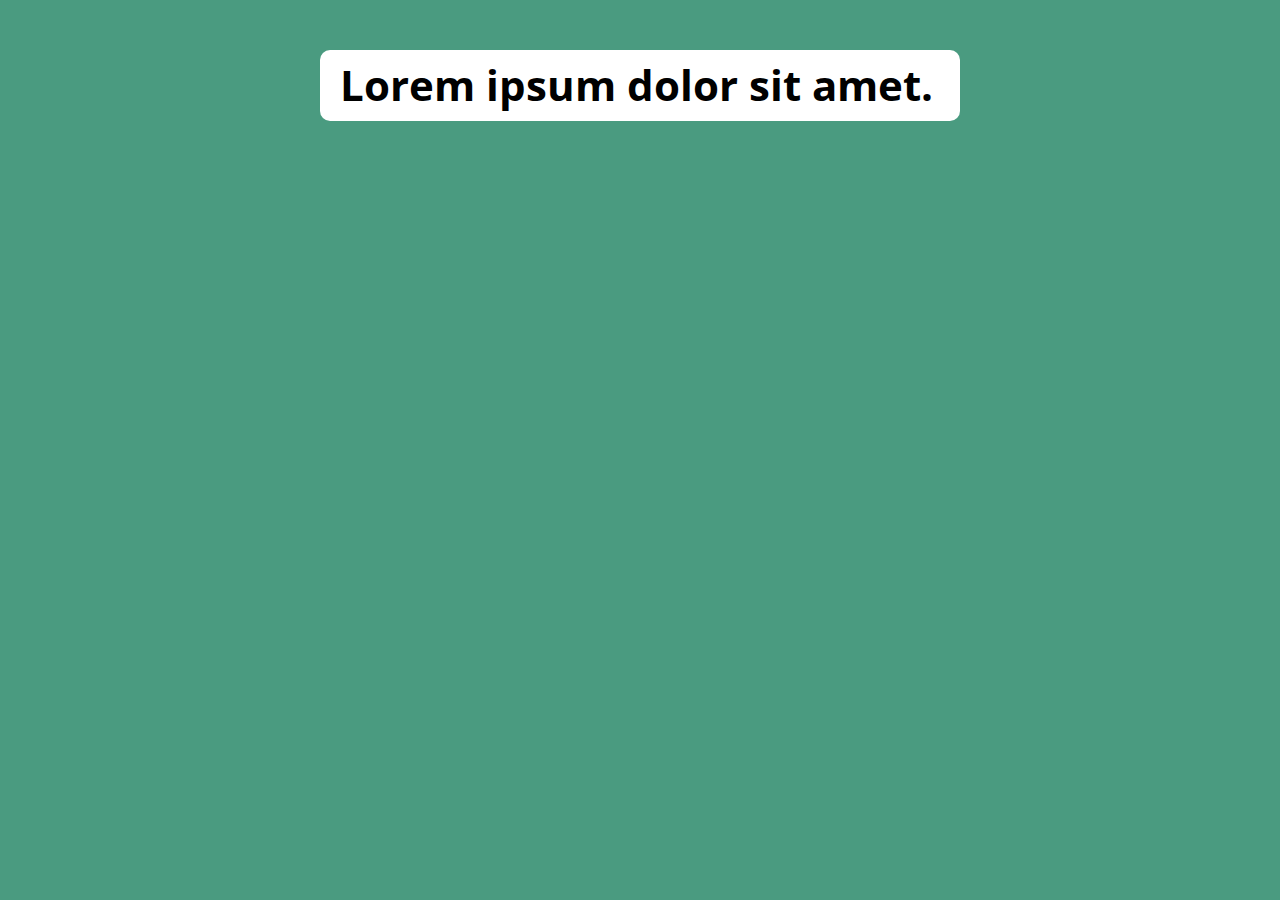
==== JS/Aula 24/index.html @ 0061de45 "Aula 23" ====
<!DOCTYPE html>
<html lang="en">
<head>
    <meta charset="UTF-8">
    <meta name="viewport" content="width=device-width, initial-scale=1.0">
    <title>Modelo</title>
   <link rel="stylesheet" href="css/style.css">
    
</head>
<body>
    <section class="container">
            <h1>Lorem ipsum dolor sit amet.</h1>

            <div></div>
       
    </section>
  <script src="js/main.js"></script>
</body>
</html>
---- JS/Aula 24/css/style.css ----
@import url('https://fonts.googleapis.com/css2?family=Open+Sans:ital,wght@0,300..800;1,300..800&display=swap');


:root {
    --primary-color: rgb(74, 155, 128);
    --primary-color-darker: rgb(50, 120, 128);
}

* {
    box-sizing: border-box;
    outline: 0;
    margin: 0;
    padding: 0;
}

body{
    margin: 0;
    padding: 0;
    background-color: var(--primary-color);
    font-family: 'Open Sans', sans-serif;
    font-size: 1.3em;
    line-height: 1.5em;
}

.container{
    display: block;
    max-width: 640px;
    margin: 50px auto;
    background: #fff;
    padding: 20px;
    border-radius: 10px
}

section.container .textos-IMC{
    display: block;
    justify-content: space-between;
}

form input, form label, form button {
    display: block;
    width: 100%;
    margin-bottom: 10px;
}

form input {
    font-size: 24px;
    height: 50px;
    padding: 0 20px;
}

form input:focus {
    outline: 1px var(--primary-color);
}

form button {
    border: none;
    background-color: var(--primary-color);
    color: #fff;
    font-size: 18px;
    font-weight: 700px;
    height: 50px;
    cursor: pointer;
    margin-top: 30px;
}

form button:hover {
   background: var(--primary-color-darker); 
}

form button:active {
    background: rgb(74, 155, 128);
}

.paragrafo-resultado, .bad {
    background: #13d654;
    padding: 10px 20px;
}

.bad {
    background: rgb(212, 50, 50);
}
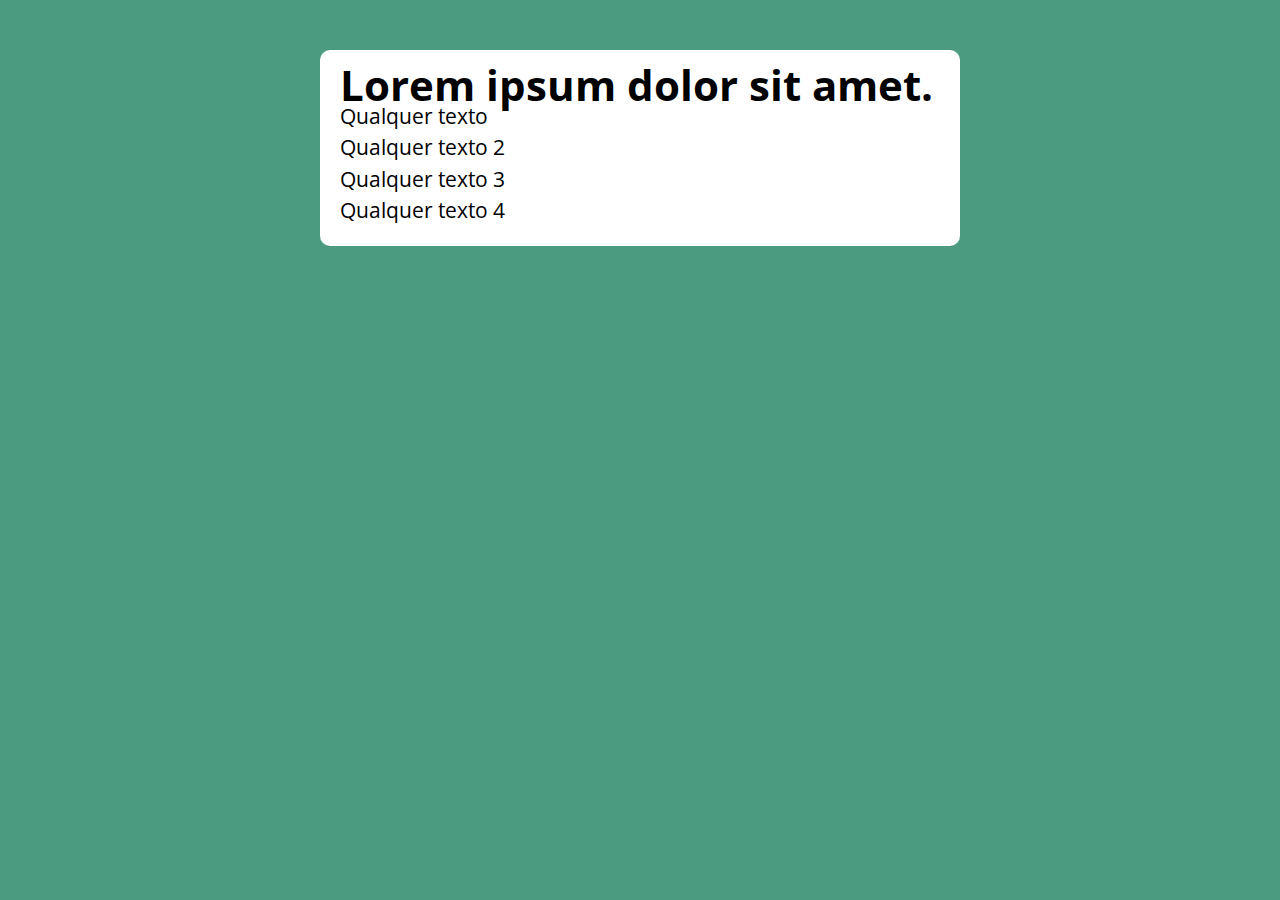
==== commit 9036072a: "Aula 24-28" ====
--- a/JS/Aula 24/index.html
+++ b/JS/Aula 24/index.html
@@ -9,9 +9,9 @@
 </head>
 <body>
     <section class="container">
-            <h1>Lorem ipsum dolor sit amet.</h1>
+      <h1>Lorem ipsum dolor sit amet.</h1>
+        
 
-            <div></div>
        
     </section>
   <script src="js/main.js"></script>
